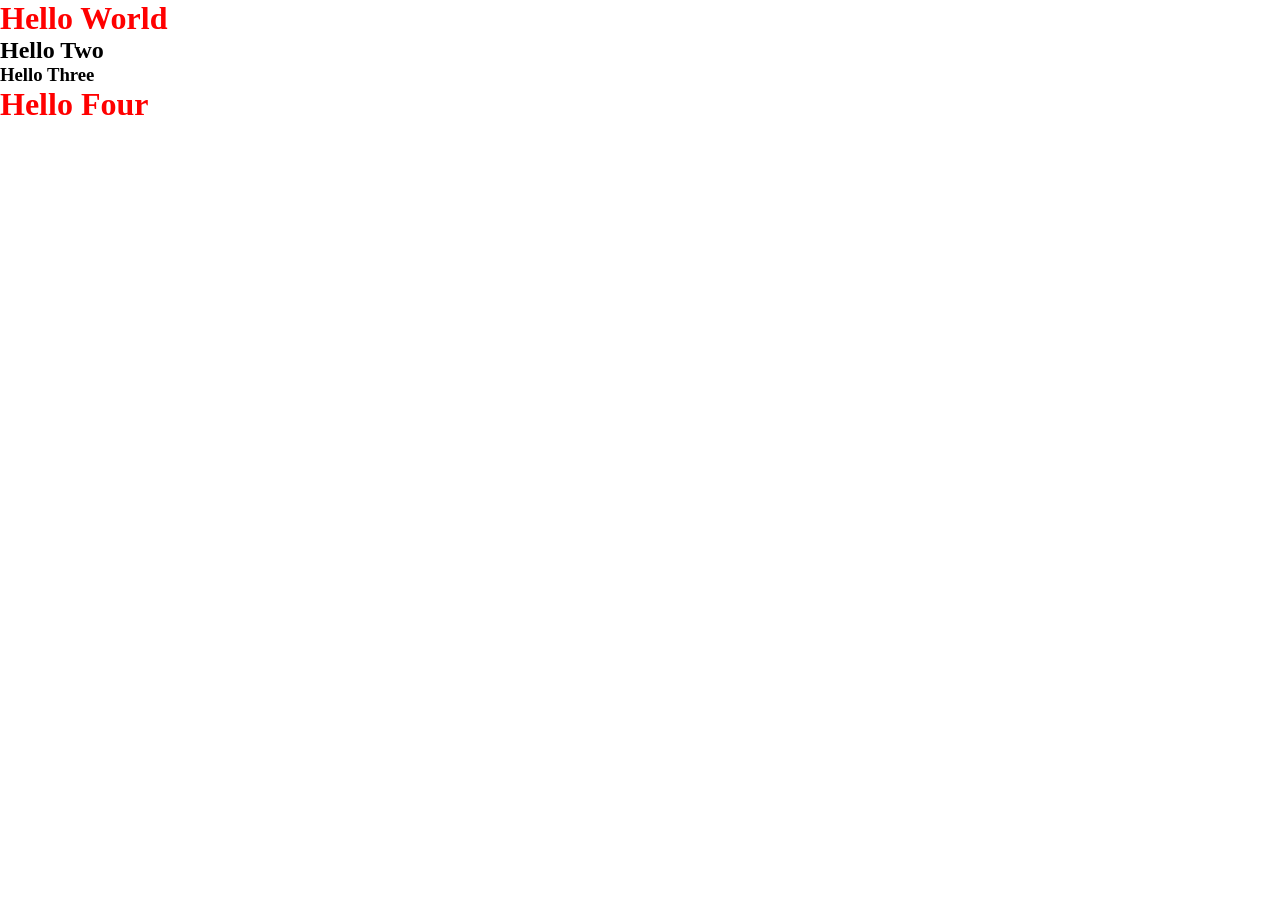
==== basicsofDom/index.html @ 9b3f5f1b "javascript first commit" ====
<!DOCTYPE html>
<html lang="en">
<head>
    <meta charset="UTF-8">
    <meta name="viewport" content="width=device-width, initial-scale=1.0">
    <title>Document</title>
    <link rel="stylesheet" href="style.css">
</head>
<body>
    <div class="header">
        <h1>Hello World</h1>
        <h2>Hello Two</h2>
        <h3>Hello Three</h3>
        <h1>Hello Four</h1>
    </div>
    <script src="script.js"></script>
</body>
</html>
---- basicsofDom/style.css ----
*{
    margin: 0%;
    padding: 0%;
    box-sizing: border-box;
}
html.body{
    height: 100%;
    width: 100%;
}
h1{
    color: red;
}
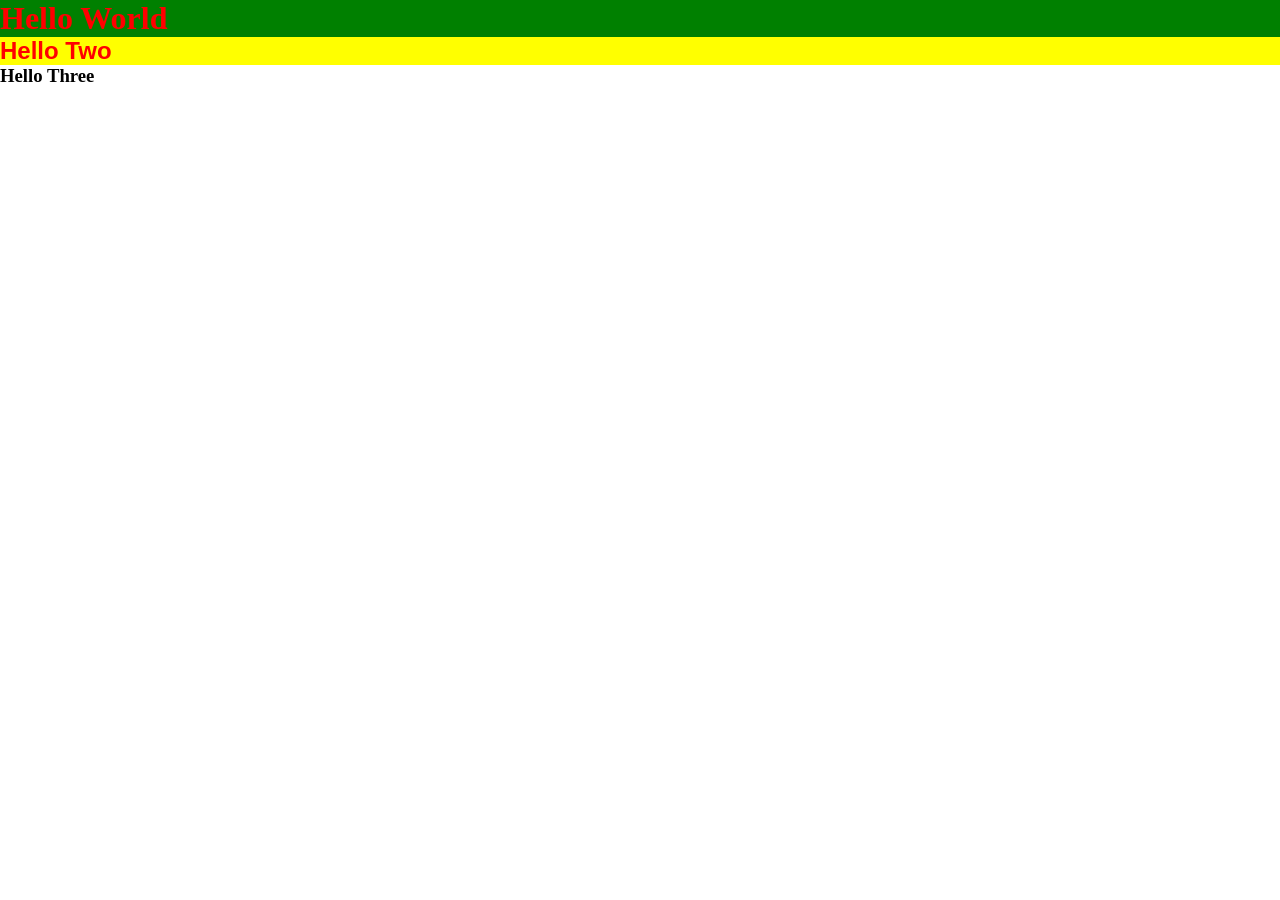
==== commit d450c3e0: "using dom change html and css" ====
--- a/basicsofDom/index.html
+++ b/basicsofDom/index.html
@@ -11,7 +11,6 @@
         <h1>Hello World</h1>
         <h2>Hello Two</h2>
         <h3>Hello Three</h3>
-        <h1>Hello Four</h1>
     </div>
     <script src="script.js"></script>
 </body>
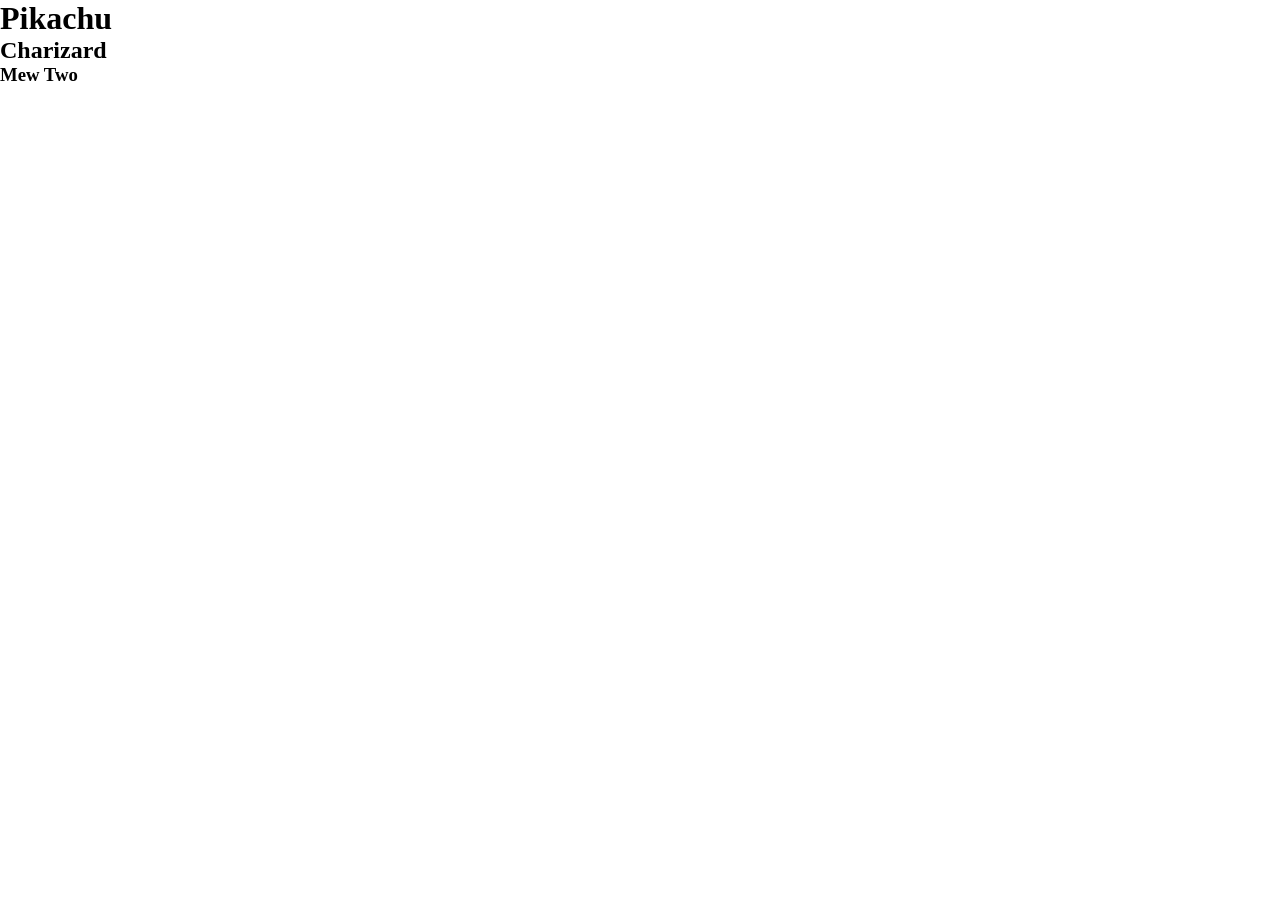
==== commit 7ba7e2e4: "add event listner" ====
--- a/basicsofDom/index.html
+++ b/basicsofDom/index.html
@@ -8,9 +8,9 @@
 </head>
 <body>
     <div class="header">
-        <h1>Hello World</h1>
-        <h2>Hello Two</h2>
-        <h3>Hello Three</h3>
+        <h1 id="ele1">Pikachu</h1>
+        <h2 id="ele2">Charizard</h2>
+        <h3 id="ele3">Mew Two</h3>
     </div>
     <script src="script.js"></script>
 </body>
--- a/basicsofDom/style.css
+++ b/basicsofDom/style.css
@@ -7,6 +7,3 @@
     height: 100%;
     width: 100%;
 }
-h1{
-    color: red;
-}
